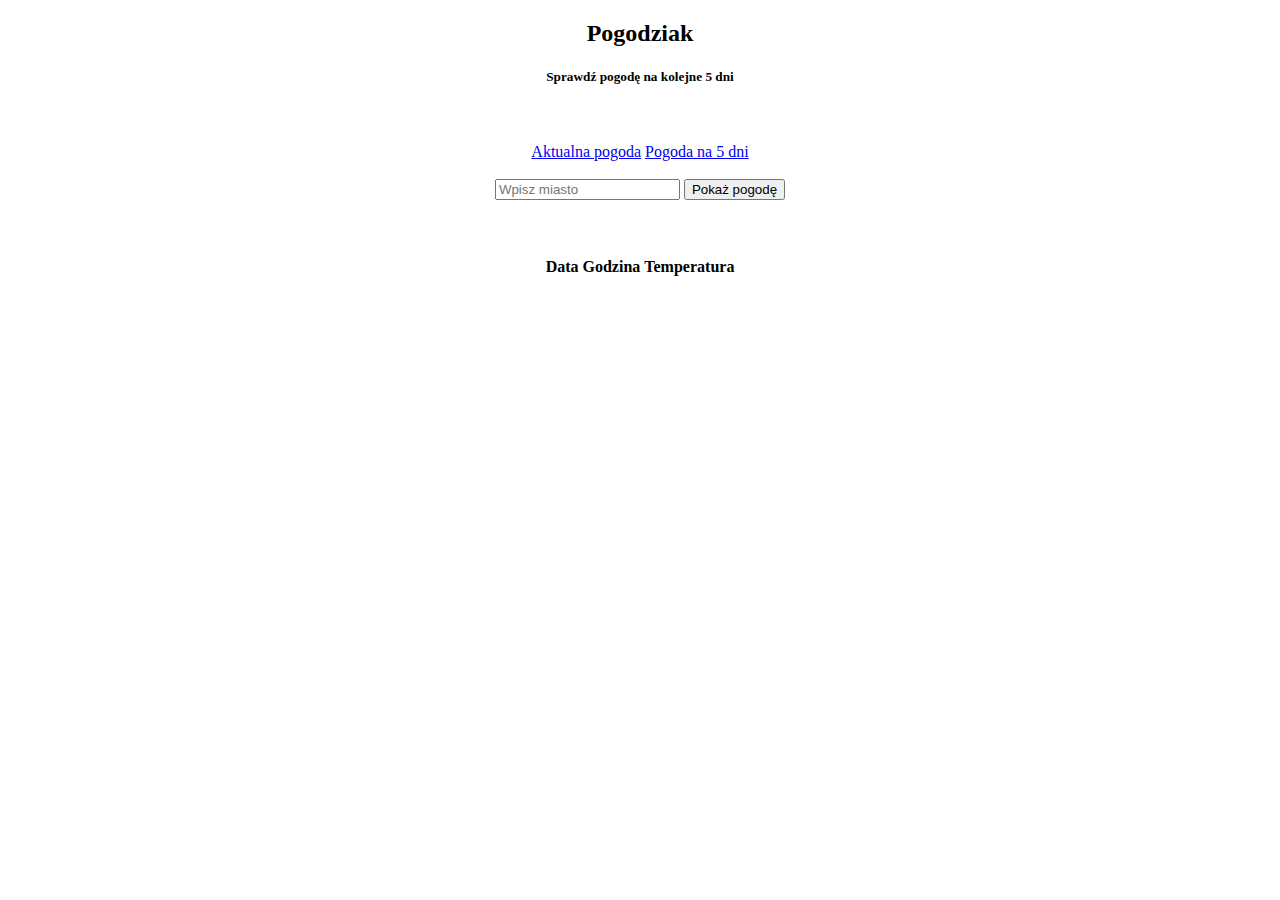
==== src/main/resources/templates/fiveDayWeather.html @ 22f50362 "commit" ====
<!DOCTYPE html>
<html lang="en" xmlns:th="http://www.w3.org/1999/xhtml">
<head>
    <meta charset="UTF-8">
    <title>Pogodziak</title>
    <link rel="stylesheet" href="stylesheet.css" type="text/css" />
</head>
<body>
<center>
    <h2>Pogodziak</h2>
    <h5>Sprawdź pogodę na kolejne 5 dni</h5>
    <br><br>

    <div>
        <a href="/">Aktualna pogoda</a>
        <a href="/fiveDayWeather">Pogoda na 5 dni</a>
    </div>
    <br>

    <div style="text-align: center;">
        <form method="post" action="/fiveDayWeather">
            <input type="text" placeholder="Wpisz miasto" name="city">
            <input id="sumbit" type="submit" value="Pokaż pogodę">
        </form>
    </div>

    <br><br>

    <div th:if="${city} != null">
        <h3 th:text="${city}"></h3>
        <table id="fiveDayWeatherTable">
            <tr id="mainRow">
                <th>Data</th>
                <th>Godzina</th>
                <th>Temperatura</th>
            </tr>
            <tr th:object="${record0}">
                <td><span th:text="*{date}"></span></td>
                <td><span th:text="*{hour}"></span></td>
                <td style="text-align: center"><span th:text="*{fiveDayWeatherMainStats.stringTemperature}"></span></td>
            </tr>
            <tr th:object="${record1}">
                <td><span th:text="*{date}"></span></td>
                <td><span th:text="*{hour}"></span></td>
                <td style="text-align: center"><span th:text="*{fiveDayWeatherMainStats.stringTemperature}"></span></td>
            </tr>
            <tr th:object="${record2}">
                <td><span th:text="*{date}"></span></td>
                <td><span th:text="*{hour}"></span></td>
                <td style="text-align: center"><span th:text="*{fiveDayWeatherMainStats.stringTemperature}"></span></td>
            </tr>
            <tr th:object="${record3}">
                <td><span th:text="*{date}"></span></td>
                <td><span th:text="*{hour}"></span></td>
                <td style="text-align: center"><span th:text="*{fiveDayWeatherMainStats.stringTemperature}"></span></td>
            </tr>
            <tr th:object="${record4}">
                <td><span th:text="*{date}"></span></td>
                <td><span th:text="*{hour}"></span></td>
                <td style="text-align: center"><span th:text="*{fiveDayWeatherMainStats.stringTemperature}"></span></td>
            </tr>
            <tr th:object="${record5}">
                <td><span th:text="*{date}"></span></td>
                <td><span th:text="*{hour}"></span></td>
                <td style="text-align: center"><span th:text="*{fiveDayWeatherMainStats.stringTemperature}"></span></td>
            </tr>
            <tr th:object="${record6}">
                <td><span th:text="*{date}"></span></td>
                <td><span th:text="*{hour}"></span></td>
                <td style="text-align: center"><span th:text="*{fiveDayWeatherMainStats.stringTemperature}"></span></td>
            </tr>
            <tr th:object="${record7}">
                <td><span th:text="*{date}"></span></td>
                <td><span th:text="*{hour}"></span></td>
                <td style="text-align: center"><span th:text="*{fiveDayWeatherMainStats.stringTemperature}"></span></td>
            </tr>
            <tr th:object="${record8}">
                <td><span th:text="*{date}"></span></td>
                <td><span th:text="*{hour}"></span></td>
                <td style="text-align: center"><span th:text="*{fiveDayWeatherMainStats.stringTemperature}"></span></td>
            </tr>
            <tr th:object="${record9}">
                <td><span th:text="*{date}"></span></td>
                <td><span th:text="*{hour}"></span></td>
                <td style="text-align: center"><span th:text="*{fiveDayWeatherMainStats.stringTemperature}"></span></td>
            </tr>
            <tr th:object="${record10}">
                <td><span th:text="*{date}"></span></td>
                <td><span th:text="*{hour}"></span></td>
                <td style="text-align: center"><span th:text="*{fiveDayWeatherMainStats.stringTemperature}"></span></td>
            </tr>
            <tr th:object="${record11}">
                <td><span th:text="*{date}"></span></td>
                <td><span th:text="*{hour}"></span></td>
                <td style="text-align: center"><span th:text="*{fiveDayWeatherMainStats.stringTemperature}"></span></td>
            </tr>
            <tr th:object="${record12}">
                <td><span th:text="*{date}"></span></td>
                <td><span th:text="*{hour}"></span></td>
                <td style="text-align: center"><span th:text="*{fiveDayWeatherMainStats.stringTemperature}"></span></td>
            </tr>
            <tr th:object="${record13}">
                <td><span th:text="*{date}"></span></td>
                <td><span th:text="*{hour}"></span></td>
                <td style="text-align: center"><span th:text="*{fiveDayWeatherMainStats.stringTemperature}"></span></td>
            </tr>
            <tr th:object="${record14}">
                <td><span th:text="*{date}"></span></td>
                <td><span th:text="*{hour}"></span></td>
                <td style="text-align: center"><span th:text="*{fiveDayWeatherMainStats.stringTemperature}"></span></td>
            </tr>
            <tr th:object="${record15}">
                <td><span th:text="*{date}"></span></td>
                <td><span th:text="*{hour}"></span></td>
                <td style="text-align: center"><span th:text="*{fiveDayWeatherMainStats.stringTemperature}"></span></td>
            </tr>
            <tr th:object="${record16}">
                <td><span th:text="*{date}"></span></td>
                <td><span th:text="*{hour}"></span></td>
                <td style="text-align: center"><span th:text="*{fiveDayWeatherMainStats.stringTemperature}"></span></td>
            </tr>
            <tr th:object="${record17}">
                <td><span th:text="*{date}"></span></td>
                <td><span th:text="*{hour}"></span></td>
                <td style="text-align: center"><span th:text="*{fiveDayWeatherMainStats.stringTemperature}"></span></td>
            </tr>
            <tr th:object="${record18}">
                <td><span th:text="*{date}"></span></td>
                <td><span th:text="*{hour}"></span></td>
                <td style="text-align: center"><span th:text="*{fiveDayWeatherMainStats.stringTemperature}"></span></td>
            </tr>
            <tr th:object="${record19}">
                <td><span th:text="*{date}"></span></td>
                <td><span th:text="*{hour}"></span></td>
                <td style="text-align: center"><span th:text="*{fiveDayWeatherMainStats.stringTemperature}"></span></td>
            </tr>
            <tr th:object="${record20}">
                <td><span th:text="*{date}"></span></td>
                <td><span th:text="*{hour}"></span></td>
                <td style="text-align: center"><span th:text="*{fiveDayWeatherMainStats.stringTemperature}"></span></td>
            </tr>
            <tr th:object="${record21}">
                <td><span th:text="*{date}"></span></td>
                <td><span th:text="*{hour}"></span></td>
                <td style="text-align: center"><span th:text="*{fiveDayWeatherMainStats.stringTemperature}"></span></td>
            </tr>
            <tr th:object="${record22}">
                <td><span th:text="*{date}"></span></td>
                <td><span th:text="*{hour}"></span></td>
                <td style="text-align: center"><span th:text="*{fiveDayWeatherMainStats.stringTemperature}"></span></td>
            </tr>
            <tr th:object="${record23}">
                <td><span th:text="*{date}"></span></td>
                <td><span th:text="*{hour}"></span></td>
                <td style="text-align: center"><span th:text="*{fiveDayWeatherMainStats.stringTemperature}"></span></td>
            </tr>
            <tr th:object="${record24}">
                <td><span th:text="*{date}"></span></td>
                <td><span th:text="*{hour}"></span></td>
                <td style="text-align: center"><span th:text="*{fiveDayWeatherMainStats.stringTemperature}"></span></td>
            </tr>
            <tr th:object="${record25}">
                <td><span th:text="*{date}"></span></td>
                <td><span th:text="*{hour}"></span></td>
                <td style="text-align: center"><span th:text="*{fiveDayWeatherMainStats.stringTemperature}"></span></td>
            </tr>
            <tr th:object="${record26}">
                <td><span th:text="*{date}"></span></td>
                <td><span th:text="*{hour}"></span></td>
                <td style="text-align: center"><span th:text="*{fiveDayWeatherMainStats.stringTemperature}"></span></td>
            </tr>
            <tr th:object="${record27}">
                <td><span th:text="*{date}"></span></td>
                <td><span th:text="*{hour}"></span></td>
                <td style="text-align: center"><span th:text="*{fiveDayWeatherMainStats.stringTemperature}"></span></td>
            </tr>
            <tr th:object="${record28}">
                <td><span th:text="*{date}"></span></td>
                <td><span th:text="*{hour}"></span></td>
                <td style="text-align: center"><span th:text="*{fiveDayWeatherMainStats.stringTemperature}"></span></td>
            </tr>
            <tr th:object="${record29}">
                <td><span th:text="*{date}"></span></td>
                <td><span th:text="*{hour}"></span></td>
                <td style="text-align: center"><span th:text="*{fiveDayWeatherMainStats.stringTemperature}"></span></td>
            </tr>
            <tr th:object="${record30}">
                <td><span th:text="*{date}"></span></td>
                <td><span th:text="*{hour}"></span></td>
                <td style="text-align: center"><span th:text="*{fiveDayWeatherMainStats.stringTemperature}"></span></td>
            </tr>
            <tr th:object="${record31}">
                <td><span th:text="*{date}"></span></td>
                <td><span th:text="*{hour}"></span></td>
                <td style="text-align: center"><span th:text="*{fiveDayWeatherMainStats.stringTemperature}"></span></td>
            </tr>
            <tr th:object="${record32}">
                <td><span th:text="*{date}"></span></td>
                <td><span th:text="*{hour}"></span></td>
                <td style="text-align: center"><span th:text="*{fiveDayWeatherMainStats.stringTemperature}"></span></td>
            </tr>
            <tr th:object="${record33}">
                <td><span th:text="*{date}"></span></td>
                <td><span th:text="*{hour}"></span></td>
                <td style="text-align: center"><span th:text="*{fiveDayWeatherMainStats.stringTemperature}"></span></td>
            </tr>
            <tr th:object="${record34}">
                <td><span th:text="*{date}"></span></td>
                <td><span th:text="*{hour}"></span></td>
                <td style="text-align: center"><span th:text="*{fiveDayWeatherMainStats.stringTemperature}"></span></td>
            </tr>
            <tr th:object="${record35}">
                <td><span th:text="*{date}"></span></td>
                <td><span th:text="*{hour}"></span></td>
                <td style="text-align: center"><span th:text="*{fiveDayWeatherMainStats.stringTemperature}"></span></td>
            </tr>
            <tr th:object="${record36}">
                <td><span th:text="*{date}"></span></td>
                <td><span th:text="*{hour}"></span></td>
                <td style="text-align: center"><span th:text="*{fiveDayWeatherMainStats.stringTemperature}"></span></td>
            </tr>
            <tr th:object="${record37}">
                <td><span th:text="*{date}"></span></td>
                <td><span th:text="*{hour}"></span></td>
                <td style="text-align: center"><span th:text="*{fiveDayWeatherMainStats.stringTemperature}"></span></td>
            </tr>
            <tr th:object="${record38}">
                <td><span th:text="*{date}"></span></td>
                <td><span th:text="*{hour}"></span></td>
                <td style="text-align: center"><span th:text="*{fiveDayWeatherMainStats.stringTemperature}"></span></td>
            </tr>
            <tr th:object="${record39}">
                <td><span th:text="*{date}"></span></td>
                <td><span th:text="*{hour}"></span></td>
                <td style="text-align: center"><span th:text="*{fiveDayWeatherMainStats.stringTemperature}"></span></td>
            </tr>
        </table>
    </div>
</center>
</body>
</html>
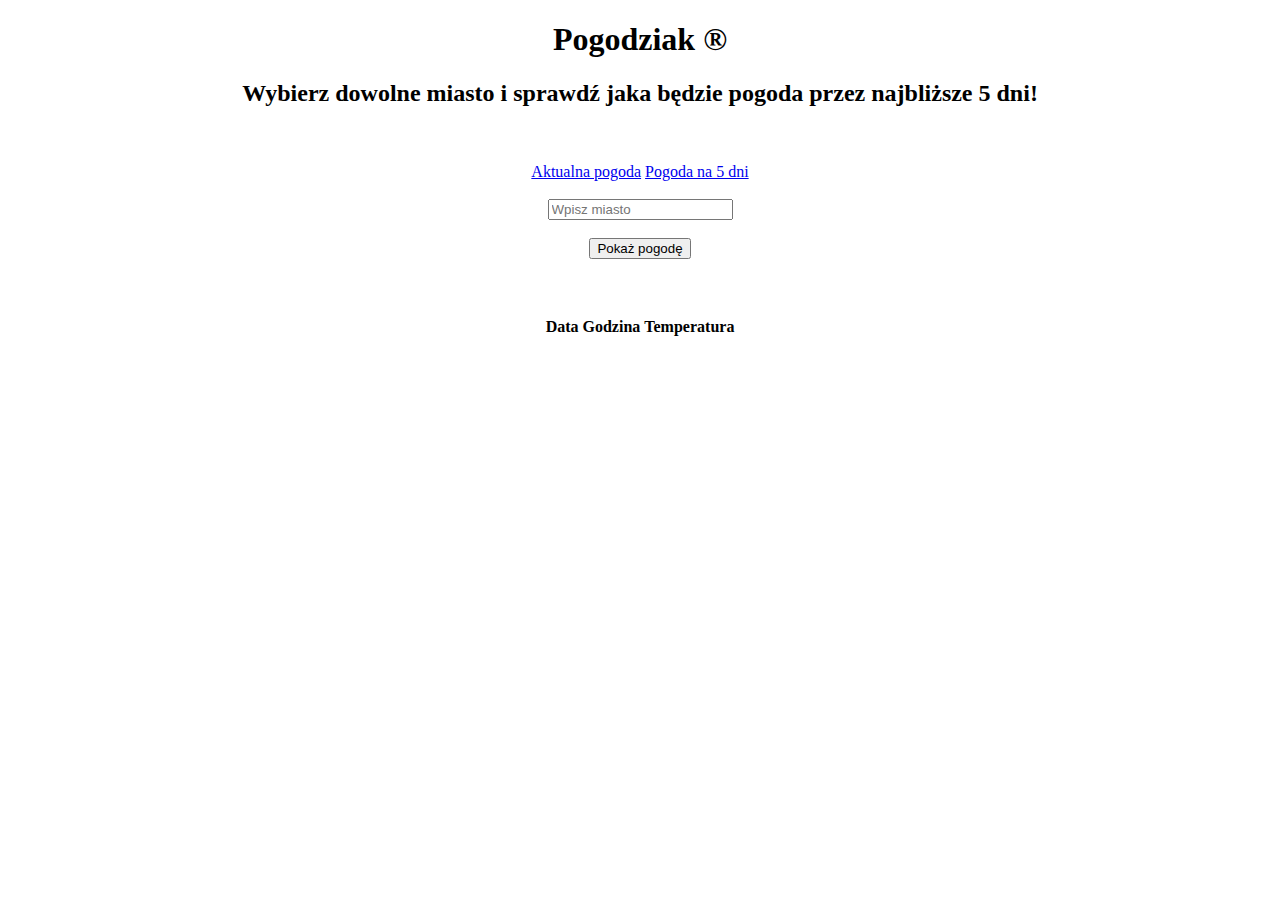
==== commit d5675186: "some css changes" ====
--- a/src/main/resources/templates/fiveDayWeather.html
+++ b/src/main/resources/templates/fiveDayWeather.html
@@ -2,32 +2,33 @@
 <html lang="en" xmlns:th="http://www.w3.org/1999/xhtml">
 <head>
     <meta charset="UTF-8">
-    <title>Pogodziak</title>
+    <title>Pogodziak&reg;</title>
+    <link href="https://fonts.googleapis.com/css?family=Amatic+SC" rel="stylesheet">
     <link rel="stylesheet" href="stylesheet.css" type="text/css" />
 </head>
 <body>
 <center>
-    <h2>Pogodziak</h2>
-    <h5>Sprawdź pogodę na kolejne 5 dni</h5>
+    <h1>Pogodziak &reg;</h1>
+    <h2>Wybierz dowolne miasto i sprawdź jaka będzie pogoda przez najbliższe 5 dni!</h2>
     <br><br>
 
     <div>
-        <a href="/">Aktualna pogoda</a>
-        <a href="/fiveDayWeather">Pogoda na 5 dni</a>
+        <a class="naviButton" href="/">Aktualna pogoda</a>
+        <a class="naviButton" href="/fiveDayWeather">Pogoda na 5 dni</a>
     </div>
     <br>
 
     <div style="text-align: center;">
         <form method="post" action="/fiveDayWeather">
-            <input type="text" placeholder="Wpisz miasto" name="city">
+            <input id="typeTextField" type="text" placeholder="Wpisz miasto" name="city"><br><br>
             <input id="sumbit" type="submit" value="Pokaż pogodę">
         </form>
     </div>
-
     <br><br>
+    <span th:if="${errorMessage} != null" th:text="${errorMessage}"></span>
 
     <div th:if="${city} != null">
-        <h3 th:text="${city}"></h3>
+        <h2 th:text="${city}"></h2>
         <table id="fiveDayWeatherTable">
             <tr id="mainRow">
                 <th>Data</th>
